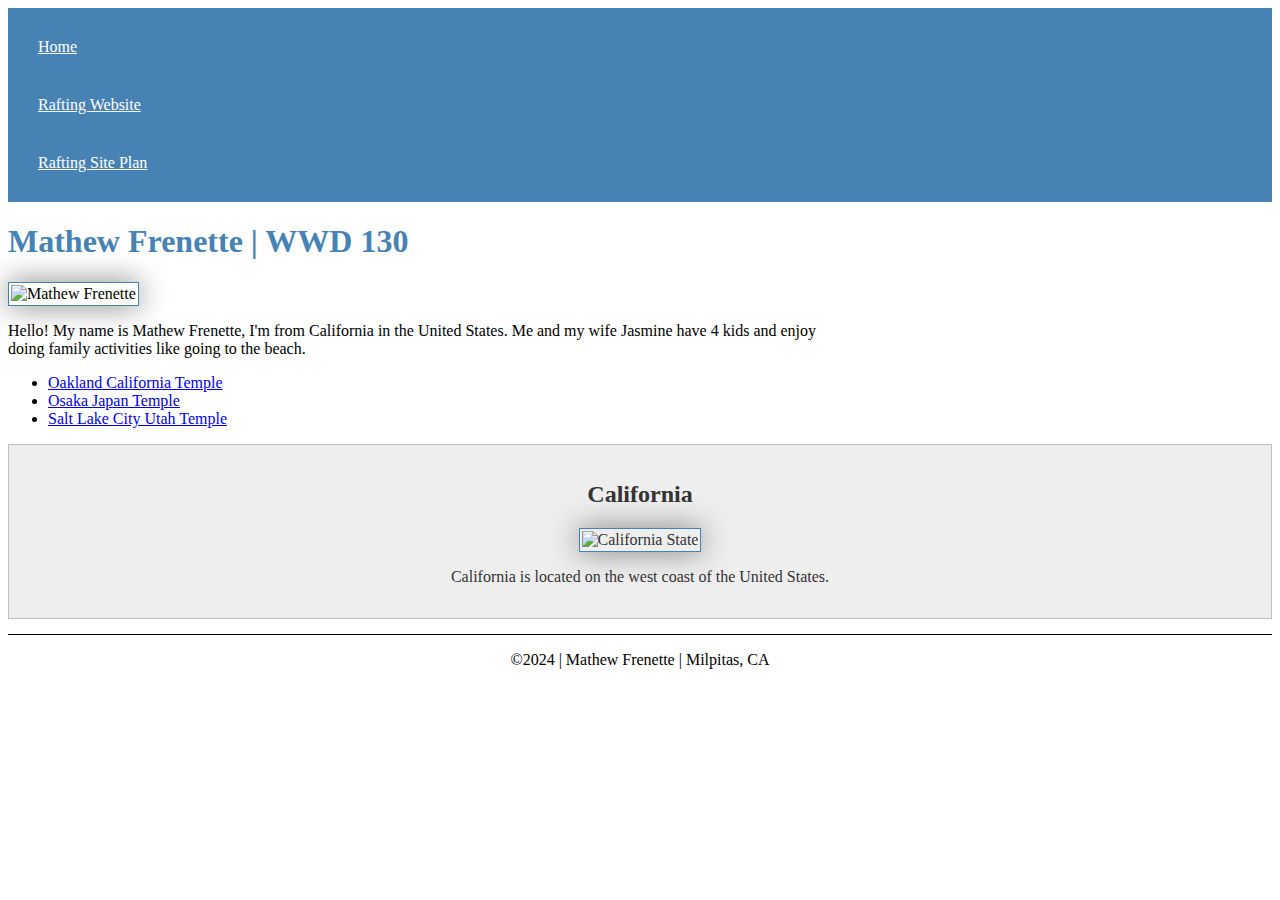
==== index.html @ 1839a296 "Added Temple Links" ====
<!DOCTYPE html>
<html lang="en-US">
    <head>
        <link rel="stylesheet" href="styles/styles.css">
        <meta charset="utf-8">
        <meta name="viewport" content="width=devicewidth,initial-scale=1.0">
        <title>Mathew Frenette | WDD 130</title>
        <meta name="description" content="Welcome to the rafting site">
        <meta name="author" content="Mathew Frenette">
    </head>
    <body>
        <header>
            <nav>
               <a href="#">Home</a>
               <a href="wwr/">Rafting Website</a>
               <a href="wwr/site-plan-rafting.html">Rafting Site Plan</a> 
            </nav>
        </header>
        <main>
            <h1>Mathew Frenette | WWD 130</h1>
            <img src="images/profile.PNG" alt="Mathew Frenette" width="200">
            <p>Hello! My name is Mathew Frenette, I'm from California in the United States. Me and my wife Jasmine have 4 kids and enjoy doing family activities like going to the beach.</p>
            <ul>
                <li><a href="https://www.churchofjesuschrist.org/temples/details/oakland-california-temple" target="_blank">Oakland California Temple</a></li>
                <li><a href="https://www.churchofjesuschrist.org/temples/details/osaka-japan-temple" target="_blank">Osaka Japan Temple</a></li>
                <li><a href="https://www.churchofjesuschrist.org/temples/details/salt-lake-temple" target="_blank">Salt Lake City Utah Temple</a></li>
            </ul>
        </main>
        <aside>
            <h2>California</h2>
            <img src="https://encrypted-tbn0.gstatic.com/images?q=tbn:ANd9GcQAqQAK1HJs43lA3QShECKIs3rJw0RcnBY4VLxqxbdjwQHwX2B3X8bm9zKJRXdP_LWs0JA&usqp=CAU" alt="California State">
            <p>California is located on the west coast of the United States.</p>
        </aside>
        <footer>
            <p>©2024 | Mathew Frenette | Milpitas, CA</p>
        </footer>
    </body>
    <!--6/25/3024-->
</html>
---- styles/styles.css ----
nav {
    background-color: steelblue;
    padding: 10px;
}

nav a {
    color: white;
    display: block;
    padding: 20px;
}

h1 {
    color: steelblue;
}

img {
    width: 150px;
    height: auto;
    border: 1px solid steelblue;
    padding: 2px;
    box-shadow: 0 0 30px gray;
}

p {
    padding: 0px;
}

main {
    max-width: 840px; 
}

aside {
    width: 20rem
    margin 1rem;
    border: 1px solid rgba(0,0,0,0.2); /*1*/
    padding: 1rem;
    background-color: #eee;
    color: #333;
    text-align: center;
}

aside img {
    width: 200px;
    height: auto;
}

main img {
    width: 150px;
    height: auto;
}

footer {
    margin-top: 15px;
    border-top: 1px solid #000;
    text-align: center;
}
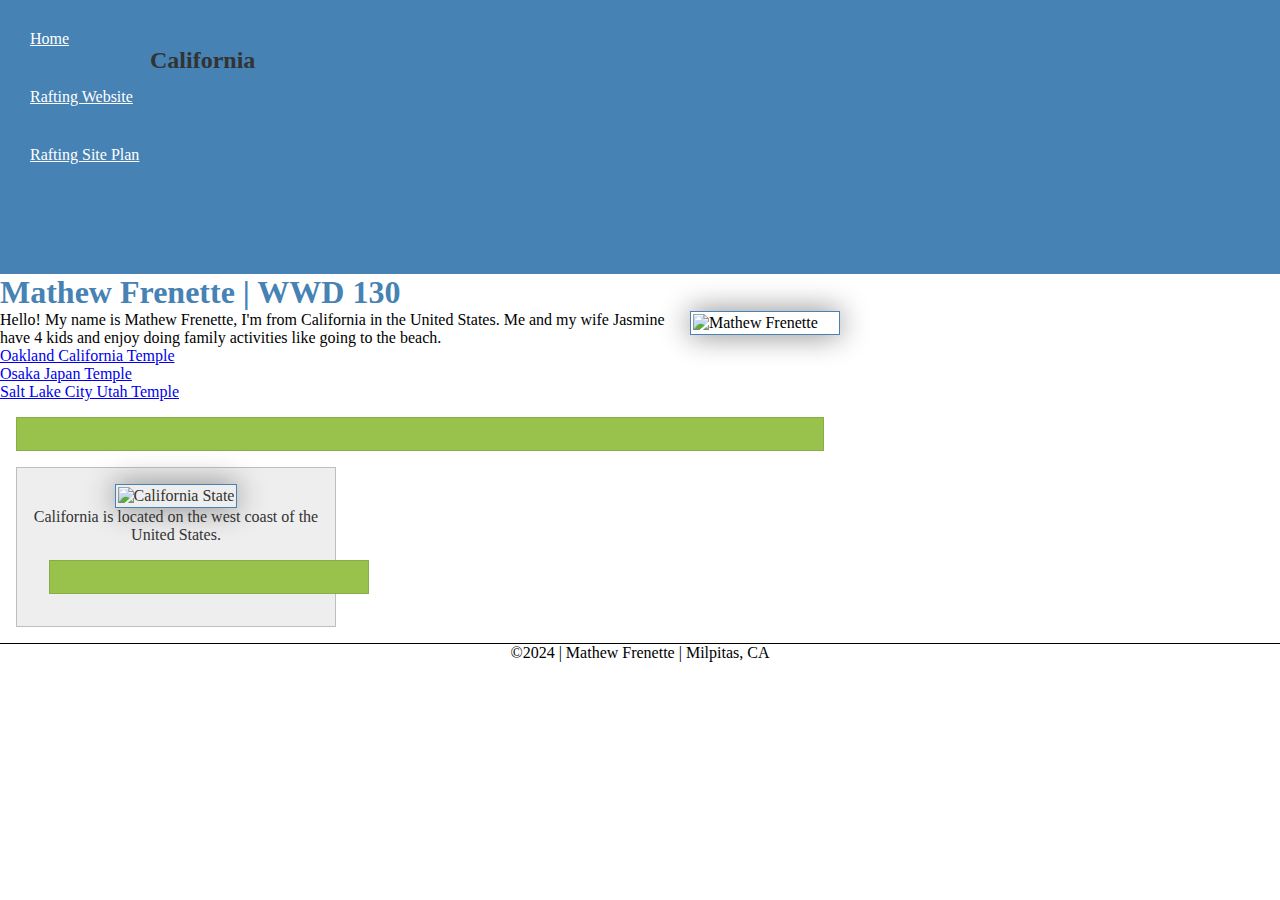
==== commit 920093a7: "Added to styles page" ====
--- a/index.html
+++ b/index.html
@@ -14,6 +14,8 @@
                <a href="#">Home</a>
                <a href="wwr/">Rafting Website</a>
                <a href="wwr/site-plan-rafting.html">Rafting Site Plan</a> 
+               <a href="https://linkedin.com"></a>
+               <a href="https://facebook.com"></a>
             </nav>
         </header>
         <main>
@@ -24,12 +26,14 @@
                 <li><a href="https://www.churchofjesuschrist.org/temples/details/oakland-california-temple" target="_blank">Oakland California Temple</a></li>
                 <li><a href="https://www.churchofjesuschrist.org/temples/details/osaka-japan-temple" target="_blank">Osaka Japan Temple</a></li>
                 <li><a href="https://www.churchofjesuschrist.org/temples/details/salt-lake-temple" target="_blank">Salt Lake City Utah Temple</a></li>
+                <ul class="box"></ul>
             </ul>
         </main>
         <aside>
             <h2>California</h2>
             <img src="https://encrypted-tbn0.gstatic.com/images?q=tbn:ANd9GcQAqQAK1HJs43lA3QShECKIs3rJw0RcnBY4VLxqxbdjwQHwX2B3X8bm9zKJRXdP_LWs0JA&usqp=CAU" alt="California State">
             <p>California is located on the west coast of the United States.</p>
+            <aside class="box"></aside>
         </aside>
         <footer>
             <p>©2024 | Mathew Frenette | Milpitas, CA</p>
--- a/styles/styles.css
+++ b/styles/styles.css
@@ -1,3 +1,9 @@
+* {
+    margin: 0;
+    padding: 0;
+    box-sizing: border-box;
+}
+
 nav {
     background-color: steelblue;
     padding: 10px;
@@ -22,7 +28,7 @@
 }
 
 p {
-    padding: 0px;
+    padding: 0;
 }
 
 main {
@@ -30,8 +36,8 @@
 }
 
 aside {
-    width: 20rem
-    margin 1rem;
+    width: 20rem;
+    margin: 1rem;
     border: 1px solid rgba(0,0,0,0.2); /*1*/
     padding: 1rem;
     background-color: #eee;
@@ -53,4 +59,29 @@
     margin-top: 15px;
     border-top: 1px solid #000;
     text-align: center;
+}
+
+/* Class Selectors */
+
+.box {
+    margin: 1rem;
+    border: 1px solid rgba(0,0,0,.1);
+    padding: 1rem;
+    background-color: #99C24D;
+    color: #2E4057;
+}
+
+aside {
+    width: 20em;
+    text-align: center;
+}
+
+main img {
+    float: right;
+}
+
+aside h2 {
+    position: absolute;
+    top: 47px;
+    left: 150px;
 }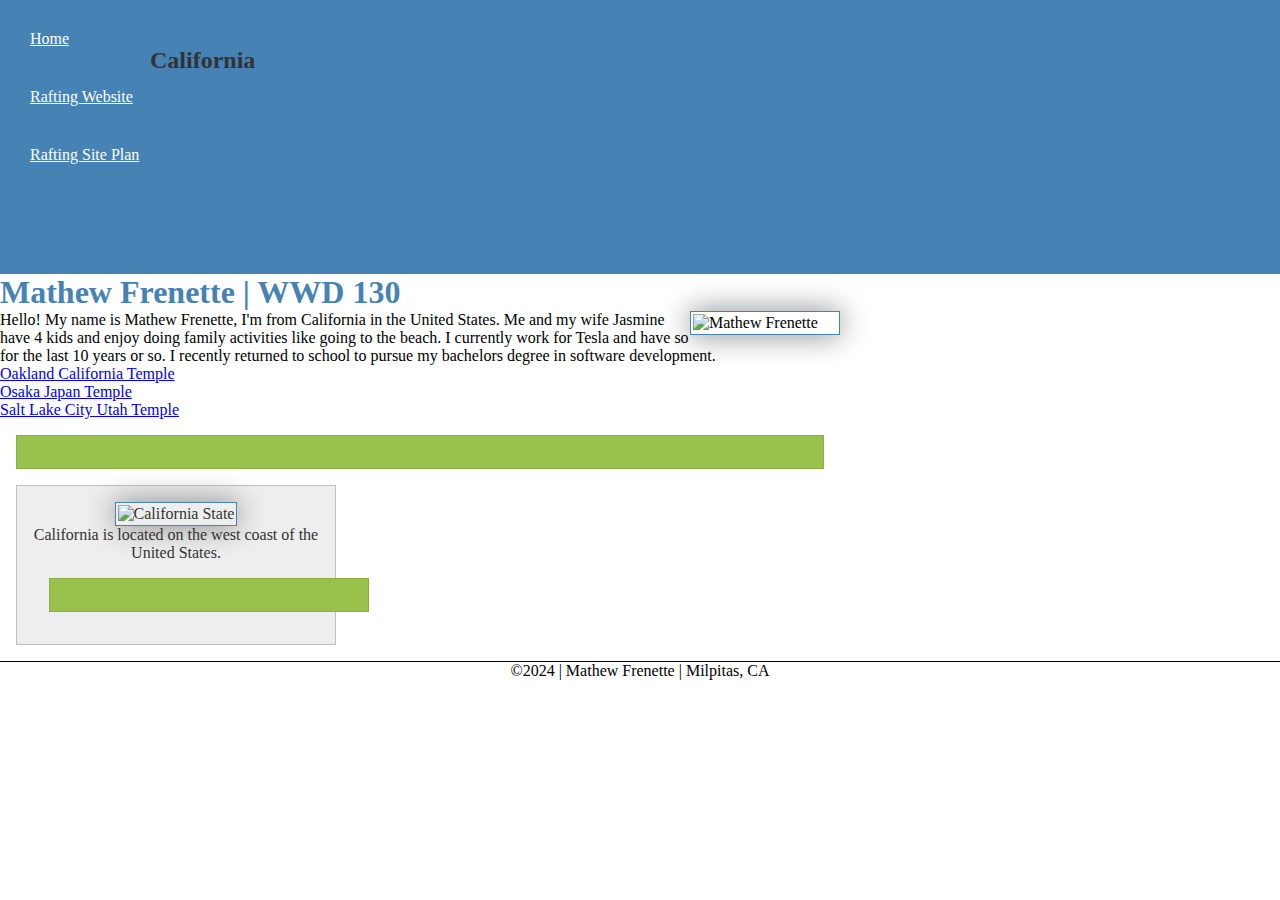
==== commit 7716c9d7: "Updated bio" ====
--- a/index.html
+++ b/index.html
@@ -21,7 +21,7 @@
         <main>
             <h1>Mathew Frenette | WWD 130</h1>
             <img src="images/profile.PNG" alt="Mathew Frenette" width="200">
-            <p>Hello! My name is Mathew Frenette, I'm from California in the United States. Me and my wife Jasmine have 4 kids and enjoy doing family activities like going to the beach.</p>
+            <p>Hello! My name is Mathew Frenette, I'm from California in the United States. Me and my wife Jasmine have 4 kids and enjoy doing family activities like going to the beach. I currently work for Tesla and have so for the last 10 years or so. I recently returned to school to pursue my bachelors degree in software development.</p>
             <ul>
                 <li><a href="https://www.churchofjesuschrist.org/temples/details/oakland-california-temple" target="_blank">Oakland California Temple</a></li>
                 <li><a href="https://www.churchofjesuschrist.org/temples/details/osaka-japan-temple" target="_blank">Osaka Japan Temple</a></li>
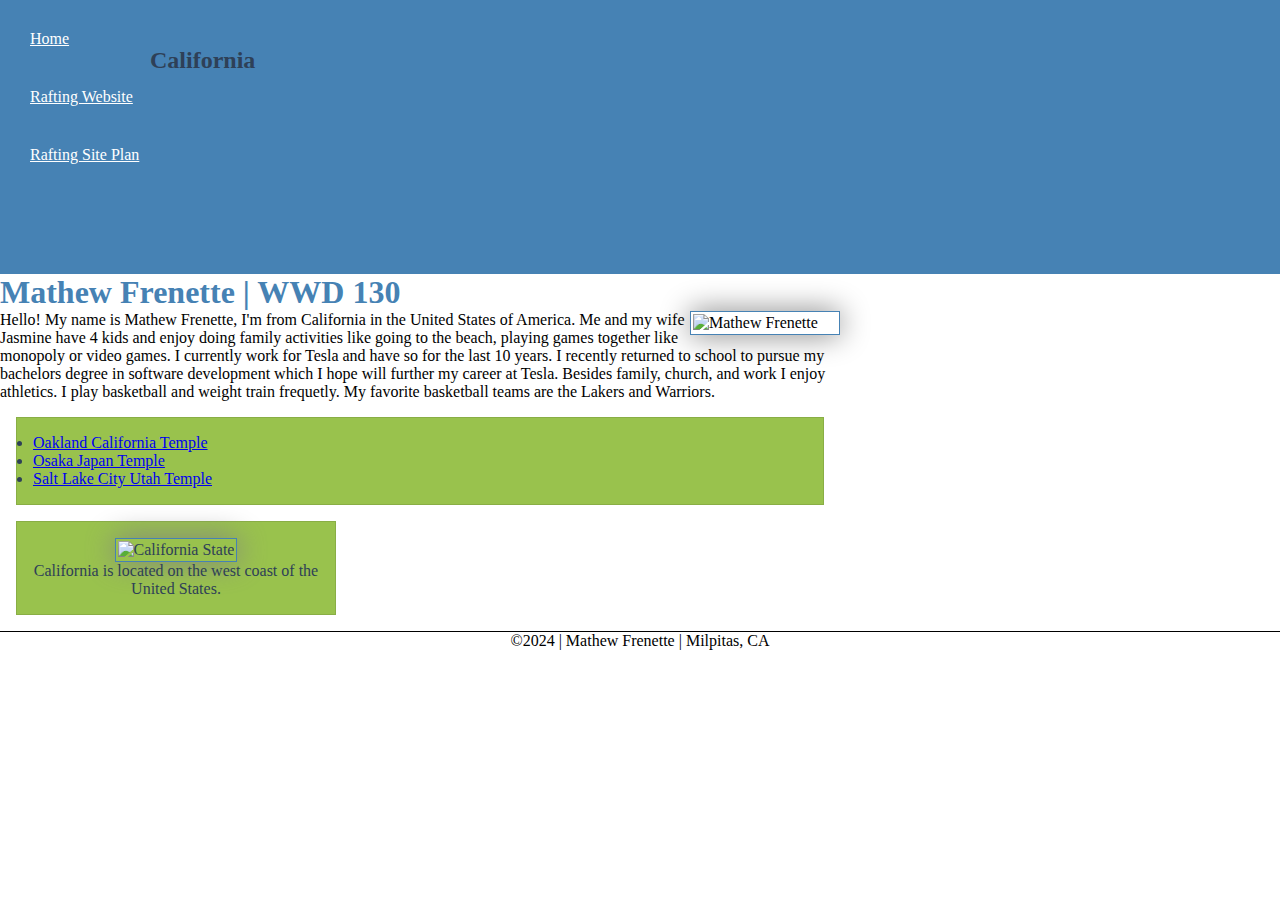
==== commit c091f4d7: "Added to Bio" ====
--- a/index.html
+++ b/index.html
@@ -21,19 +21,17 @@
         <main>
             <h1>Mathew Frenette | WWD 130</h1>
             <img src="images/profile.PNG" alt="Mathew Frenette" width="200">
-            <p>Hello! My name is Mathew Frenette, I'm from California in the United States. Me and my wife Jasmine have 4 kids and enjoy doing family activities like going to the beach. I currently work for Tesla and have so for the last 10 years or so. I recently returned to school to pursue my bachelors degree in software development.</p>
-            <ul>
+            <p>Hello! My name is Mathew Frenette, I'm from California in the United States of America. Me and my wife Jasmine have 4 kids and enjoy doing family activities like going to the beach, playing games together like monopoly or video games. I currently work for Tesla and have so for the last 10 years. I recently returned to school to pursue my bachelors degree in software development which I hope will further my career at Tesla. Besides family, church, and work I enjoy athletics. I play basketball and weight train frequetly. My favorite basketball teams are the Lakers and Warriors.                                                                                                                                                                                                                                          </p>
+            <ul class="box">
                 <li><a href="https://www.churchofjesuschrist.org/temples/details/oakland-california-temple" target="_blank">Oakland California Temple</a></li>
                 <li><a href="https://www.churchofjesuschrist.org/temples/details/osaka-japan-temple" target="_blank">Osaka Japan Temple</a></li>
                 <li><a href="https://www.churchofjesuschrist.org/temples/details/salt-lake-temple" target="_blank">Salt Lake City Utah Temple</a></li>
-                <ul class="box"></ul>
             </ul>
         </main>
-        <aside>
+        <aside class="box">
             <h2>California</h2>
             <img src="https://encrypted-tbn0.gstatic.com/images?q=tbn:ANd9GcQAqQAK1HJs43lA3QShECKIs3rJw0RcnBY4VLxqxbdjwQHwX2B3X8bm9zKJRXdP_LWs0JA&usqp=CAU" alt="California State">
             <p>California is located on the west coast of the United States.</p>
-            <aside class="box"></aside>
         </aside>
         <footer>
             <p>©2024 | Mathew Frenette | Milpitas, CA</p>
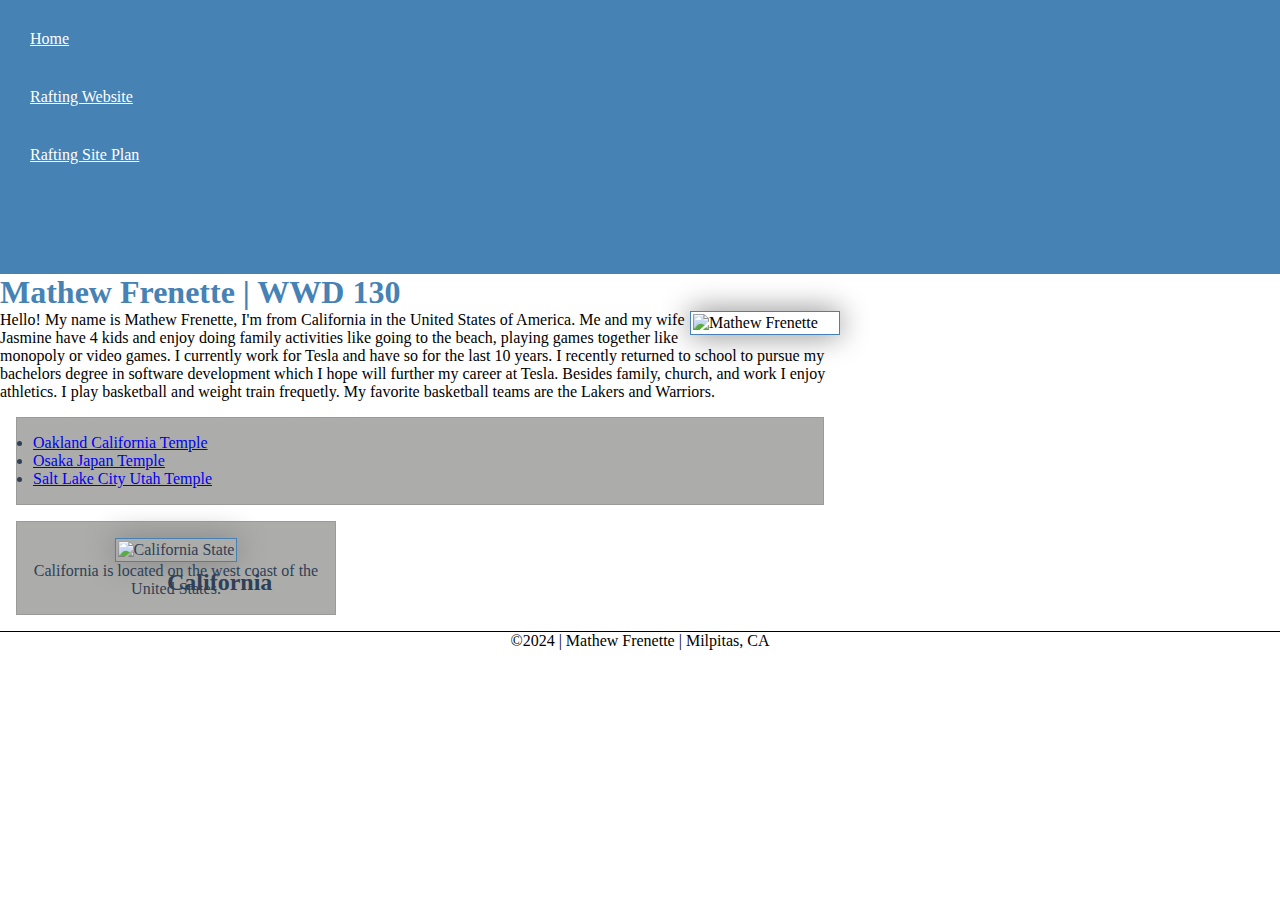
==== commit 78fccf7e: "Changed aside rule" ====
--- a/index.html
+++ b/index.html
@@ -21,7 +21,9 @@
         <main>
             <h1>Mathew Frenette | WWD 130</h1>
             <img src="images/profile.PNG" alt="Mathew Frenette" width="200">
-            <p>Hello! My name is Mathew Frenette, I'm from California in the United States of America. Me and my wife Jasmine have 4 kids and enjoy doing family activities like going to the beach, playing games together like monopoly or video games. I currently work for Tesla and have so for the last 10 years. I recently returned to school to pursue my bachelors degree in software development which I hope will further my career at Tesla. Besides family, church, and work I enjoy athletics. I play basketball and weight train frequetly. My favorite basketball teams are the Lakers and Warriors.                                                                                                                                                                                                                                          </p>
+            <p>Hello! My name is Mathew Frenette, I'm from California in the United States of America. Me and my wife Jasmine have 4 kids and enjoy doing family activities like going to the beach, playing games together like monopoly or video games. 
+            I currently work for Tesla and have so for the last 10 years. I recently returned to school to pursue my bachelors degree in software development which I hope will further my career at Tesla. Besides family, church, and work I enjoy athletics.
+            I play basketball and weight train frequetly. My favorite basketball teams are the Lakers and Warriors.</p>
             <ul class="box">
                 <li><a href="https://www.churchofjesuschrist.org/temples/details/oakland-california-temple" target="_blank">Oakland California Temple</a></li>
                 <li><a href="https://www.churchofjesuschrist.org/temples/details/osaka-japan-temple" target="_blank">Osaka Japan Temple</a></li>
--- a/styles/styles.css
+++ b/styles/styles.css
@@ -37,12 +37,8 @@
 
 aside {
     width: 20rem;
-    margin: 1rem;
-    border: 1px solid rgba(0,0,0,0.2); /*1*/
-    padding: 1rem;
-    background-color: #eee;
-    color: #333;
     text-align: center;
+    position: relative;
 }
 
 aside img {
@@ -67,13 +63,8 @@
     margin: 1rem;
     border: 1px solid rgba(0,0,0,.1);
     padding: 1rem;
-    background-color: #99C24D;
+    background-color: #acadab;
     color: #2E4057;
-}
-
-aside {
-    width: 20em;
-    text-align: center;
 }
 
 main img {
